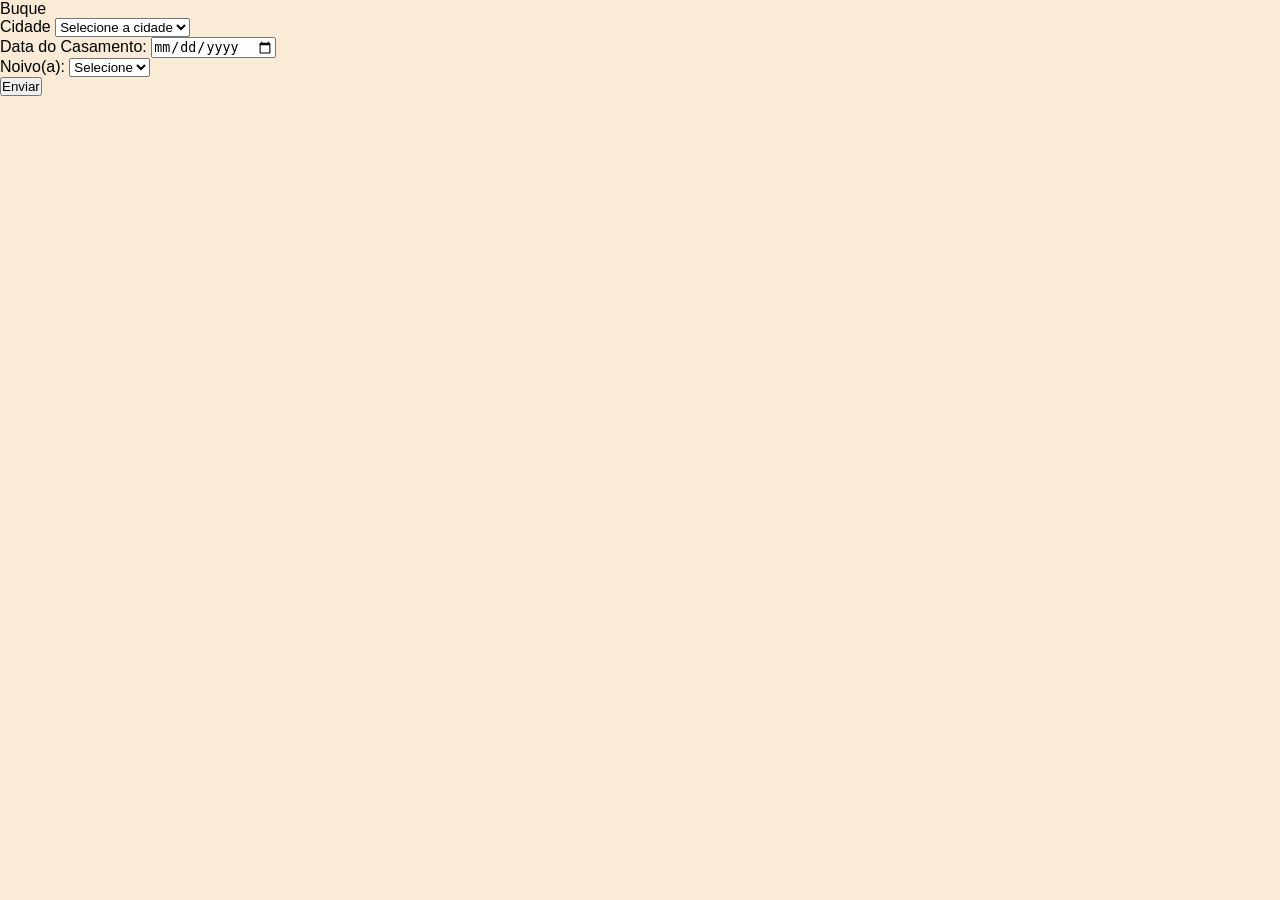
==== Front-end/INDEX.HTML @ 921848db "Primeiro commit" ====
<!DOCTYPE html>
<html lang="pt-br">
<head>
    <meta charset="UTF-8">
    <meta name="viewport" content=""content="width=device-width, initial-scale=1.0">
    <title>Case Agora</title>
    <link rel="stylesheet" href="STYLE.CSS">
</head>
<body>
    
        <header class="navbar">
            <div class="logo">Buque</div>
          <nav class="nav-links">
        </header>
       
    <main>
        <section class="botão_splash">
            <form class="Formulário" action="url" method="post" > 

                <!-- Campo: Cidade -->
                 <div class="Formulário__Campo">
                    <label class="Formulário__Label" for="Cidade">Cidade</label>
                    <select class="formulario__select" name="cidade" id="cidade" required>
                        <option value="">Selecione a cidade</option>
                        <option value="sao_paulo">São Paulo</option>
                        <option value="rio_de_janeiro">Rio de Janeiro</option>
                        <option value="belo_horizonte">Belo Horizonte</option>
                    </select>
                 </div>

                 <!-- Campo: data do casamento -->
                <div class="formulario__campo formulario__campo--data">
                    <label class="formulario__label" for="data_casamento">Data do Casamento:</label>
                    <input class="formulario__input" type="date" name="data_casamento" id="data_casamento" required>
                </div>

                <!-- Campo : Noiva -->
                <div class="formulario__campo formulario__campo--noivo-noiva">
                    <label class="formulario__label" for="noivo_noiva">Noivo(a):</label>
                    <select class="formulario__select" name="noivo_noiva" id="noivo_noiva" required>
                        <option value="">Selecione</option>
                        <option value="noivo">Noivo</option>
                        <option value="noiva">Noiva</option>
                    </select>
                </div>

                <!-- Campo : Botão ( Pesquisar somente quando os campos estão preenchidos) -->
                 <div class="Formulário__Campo Formulário__Label Formulário__Ação">
                    <button class="formulário__botão" type="submit" btn="Enviar">Enviar</button>
                 </div>
                 
            </form>
        </section>
    </main>
</body>
</html>
---- Front-end/STYLE.CSS ----
*{
    margin: 0;
    padding: 0;
    box-sizing: border-box;
}

body{
    font-family: sans-serif;
    background-color: antiquewhite;
}
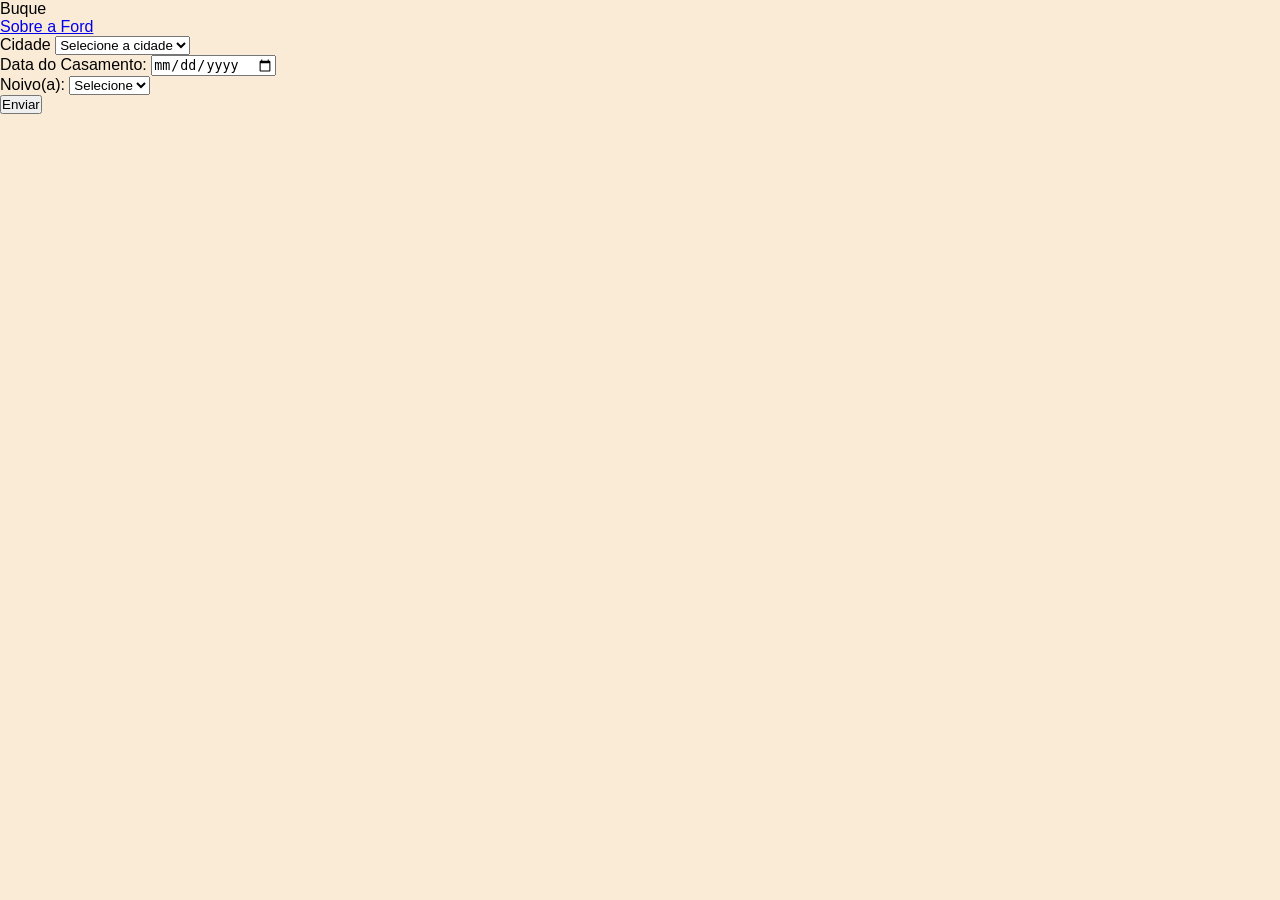
==== commit 5a873360: "Adicionei um novo Link" ====
--- a/Front-end/INDEX.HTML
+++ b/Front-end/INDEX.HTML
@@ -11,6 +11,7 @@
         <header class="navbar">
             <div class="logo">Buque</div>
           <nav class="nav-links">
+            <a href="sobre_ford.html">Sobre a Ford</a>
         </header>
        
     <main>
